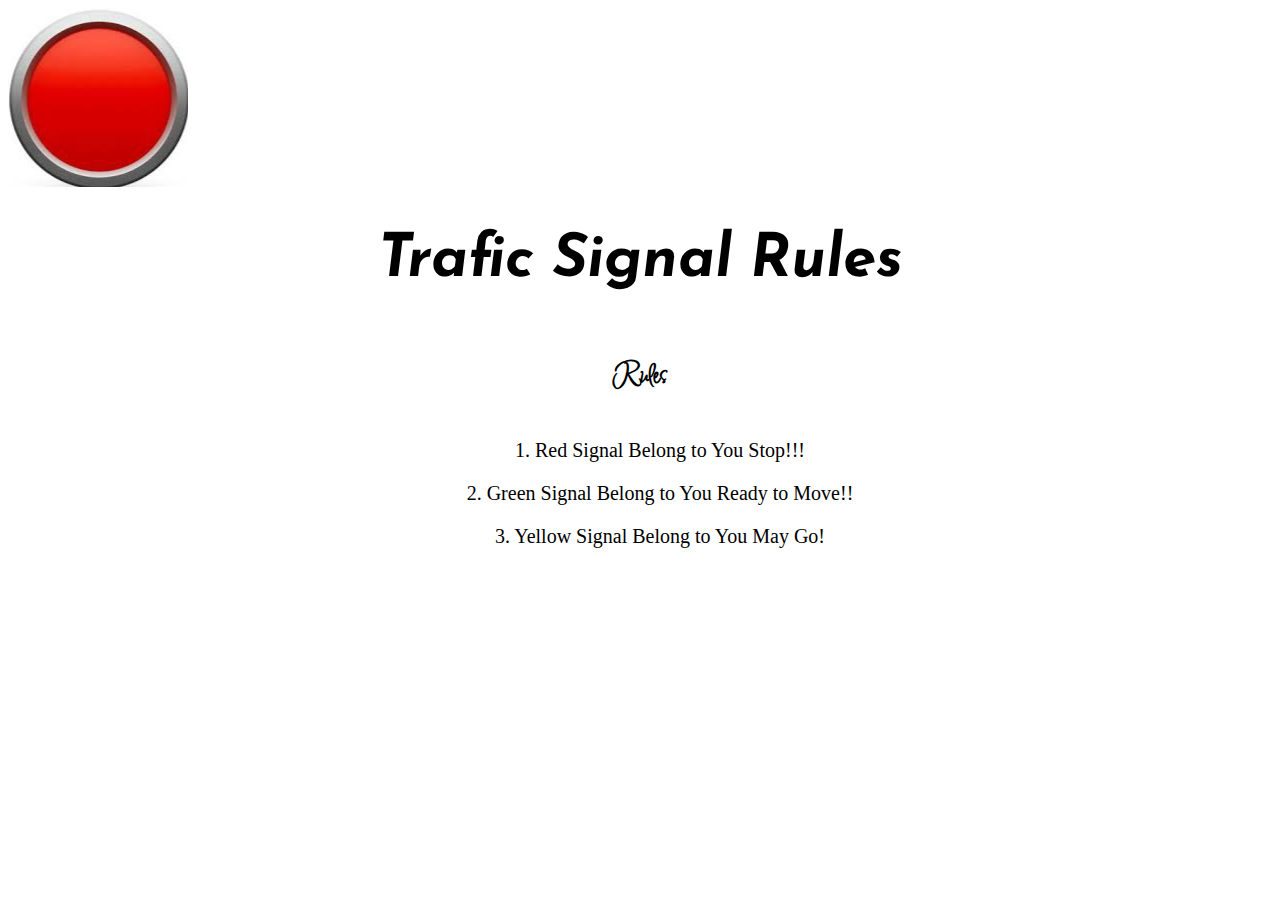
==== index.html @ f7e90030 "Initial commit" ====
<!DOCTYPE html>
<html lang="en">

<head>
  <meta charset="UTF-8">
  <meta http-equiv="X-UA-Compatible" content="IE=edge">
  <meta name="viewport" content="width=device-width, initial-scale=1.0">
  <title>JS Assignment</title>
  <link rel="stylesheet" href="style.css">

</head>

<body>
  <div clas="trafic">
    <img onmouseout="src='IMG_20220727_141626.jpg'" onmouseover="src='IMG_20220727_141432.jpg'"
    src="./IMG_20220727_141655.jpg" alt="">
  </div>
  <div class="heading">
    <h1>Trafic Signal Rules</h1>
  </div>
  </div>
  <div class="container2">
    <div class="rules">
      <h2>Rules</h2>
    </div>
    <div class="points">
      <ul>1. Red Signal Belong to You Stop!!!</ul>
      <ul>2. Green Signal Belong to You Ready to Move!!</ul>
      <ul>3. Yellow Signal Belong to You May Go!</ul>
    </div>
    <script src="app.js"></script>
</body>

</html>
---- style.css ----
@font-face {
    font-family: Josefin_Sans;
    src: url(./fonts/Josefin_Sans/JosefinSans-Italic-VariableFont_wght.ttf);
}

@font-face {
    font-family: Inspiration;
    src: url(./fonts/Inspiration/Inspiration-Regular.ttf);
}

@font-face {
    font-family: Philosopher;
    src: url(./fonts/Philosopher\ \(2\));
}

.heading {
    font-size: 30px;
    font-weight: 900;
    font-family: Josefin_Sans;
    display: flex;
    justify-content: center;
    text-justify: auto;
}

.trafic{
    text-align: center;
}

.rules {
    font-size: 20px;
    font-weight: 700;
    font-family: Inspiration;
    display: flex;
    justify-content: center;
}

.points {
    font-size: 20px;
    font-weight: 500;
    font-family: Philosopher;
}

.points ul {
    display: flex;
    justify-content: center;
}
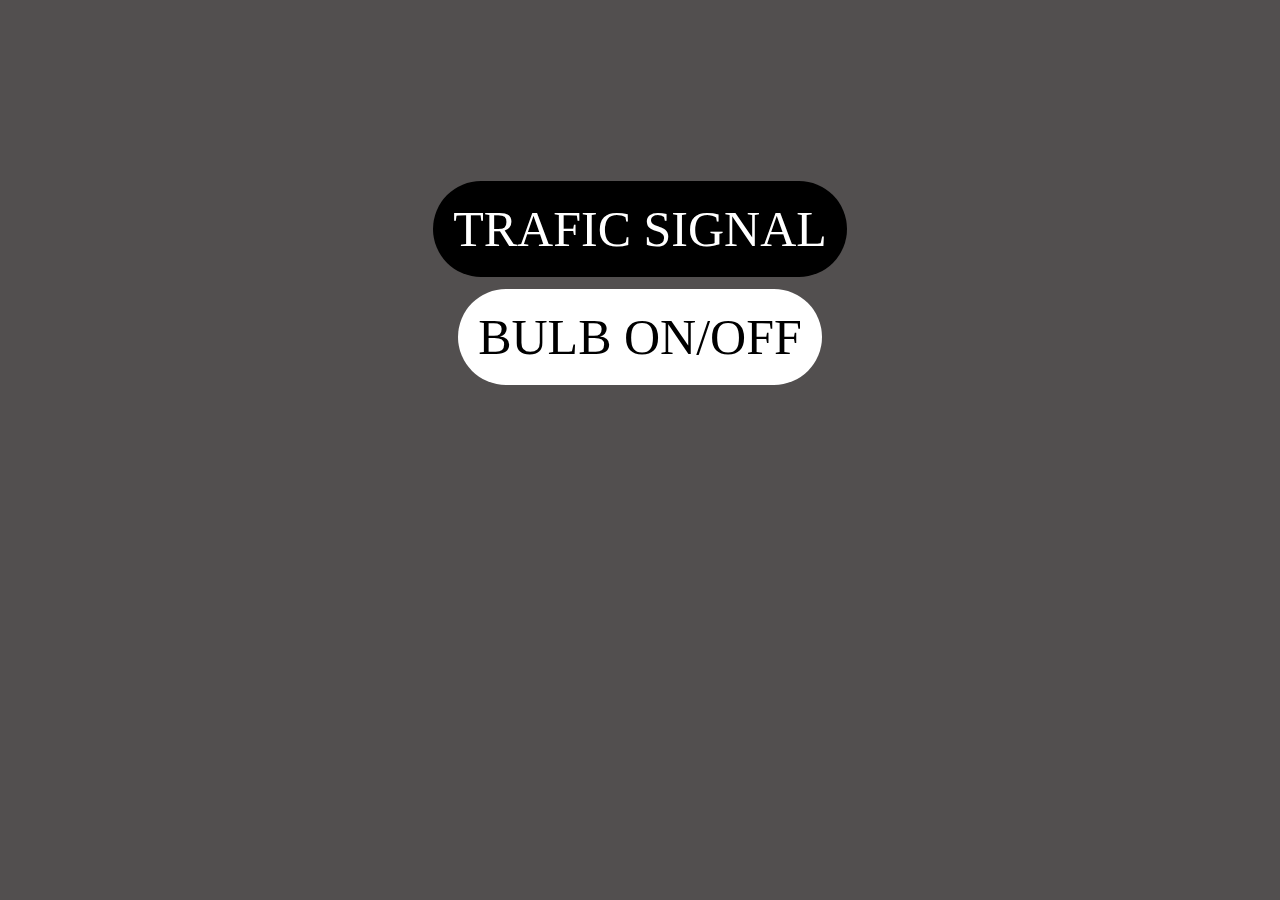
==== commit 55cc9a39: "bulb" ====
--- a/index.html
+++ b/index.html
@@ -8,27 +8,20 @@
   <title>JS Assignment</title>
   <link rel="stylesheet" href="style.css">
 
+
 </head>
 
 <body>
-  <div clas="trafic">
-    <img onmouseout="src='IMG_20220727_141626.jpg'" onmouseover="src='IMG_20220727_141432.jpg'"
-    src="./IMG_20220727_141655.jpg" alt="">
+<div class="main">
+  <div class="trafic">
+    <a class="signal" href="./trafic.html">TRAFIC SIGNAL</a>
   </div>
-  <div class="heading">
-    <h1>Trafic Signal Rules</h1>
+  <div class="bulb">
+    <a class="on_off" href="./bulb.html">BULB ON/OFF</a>
   </div>
-  </div>
-  <div class="container2">
-    <div class="rules">
-      <h2>Rules</h2>
-    </div>
-    <div class="points">
-      <ul>1. Red Signal Belong to You Stop!!!</ul>
-      <ul>2. Green Signal Belong to You Ready to Move!!</ul>
-      <ul>3. Yellow Signal Belong to You May Go!</ul>
-    </div>
-    <script src="app.js"></script>
+</div>
+
+  <script src="app.js"></script>
 </body>
 
 </html>--- a/style.css
+++ b/style.css
@@ -1,46 +1,44 @@
-@font-face {
-    font-family: Josefin_Sans;
-    src: url(./fonts/Josefin_Sans/JosefinSans-Italic-VariableFont_wght.ttf);
+*{
+    margin: 0px;
+    padding: 0px;
 }
-
-@font-face {
-    font-family: Inspiration;
-    src: url(./fonts/Inspiration/Inspiration-Regular.ttf);
-}
-
-@font-face {
-    font-family: Philosopher;
-    src: url(./fonts/Philosopher\ \(2\));
-}
-
-.heading {
-    font-size: 30px;
-    font-weight: 900;
-    font-family: Josefin_Sans;
-    display: flex;
-    justify-content: center;
-    text-justify: auto;
+body{
+    background-color: rgb(82, 79, 79);
 }
 
 .trafic{
+    font-size: 50px;
     text-align: center;
+    margin-top: 200px;
 }
-
-.rules {
-    font-size: 20px;
-    font-weight: 700;
-    font-family: Inspiration;
-    display: flex;
-    justify-content: center;
+.signal{
+    color: #fff;
+    width: 250px;
+    height: 30px;
+    padding: 20px;
+    border-radius: 50PX;
+    background-color: #000;
+    text-decoration: none;
 }
-
-.points {
-    font-size: 20px;
-    font-weight: 500;
-    font-family: Philosopher;
+.signal:hover{
+    color: #000;
+    background-color: #fff;
 }
-
-.points ul {
-    display: flex;
-    justify-content: center;
+.bulb{
+    font-size: 50px;
+    text-align: center;
+    margin-top: 50px;
+}
+.on_off{
+    color: #000;
+    width: 250px;
+    height: 30px;
+    padding: 20px;
+    border-radius: 50PX;
+    background-color:#fff;
+    text-decoration: none;
+}
+.on_off:hover{
+    color: #fff;
+    background-color: #000;
 }